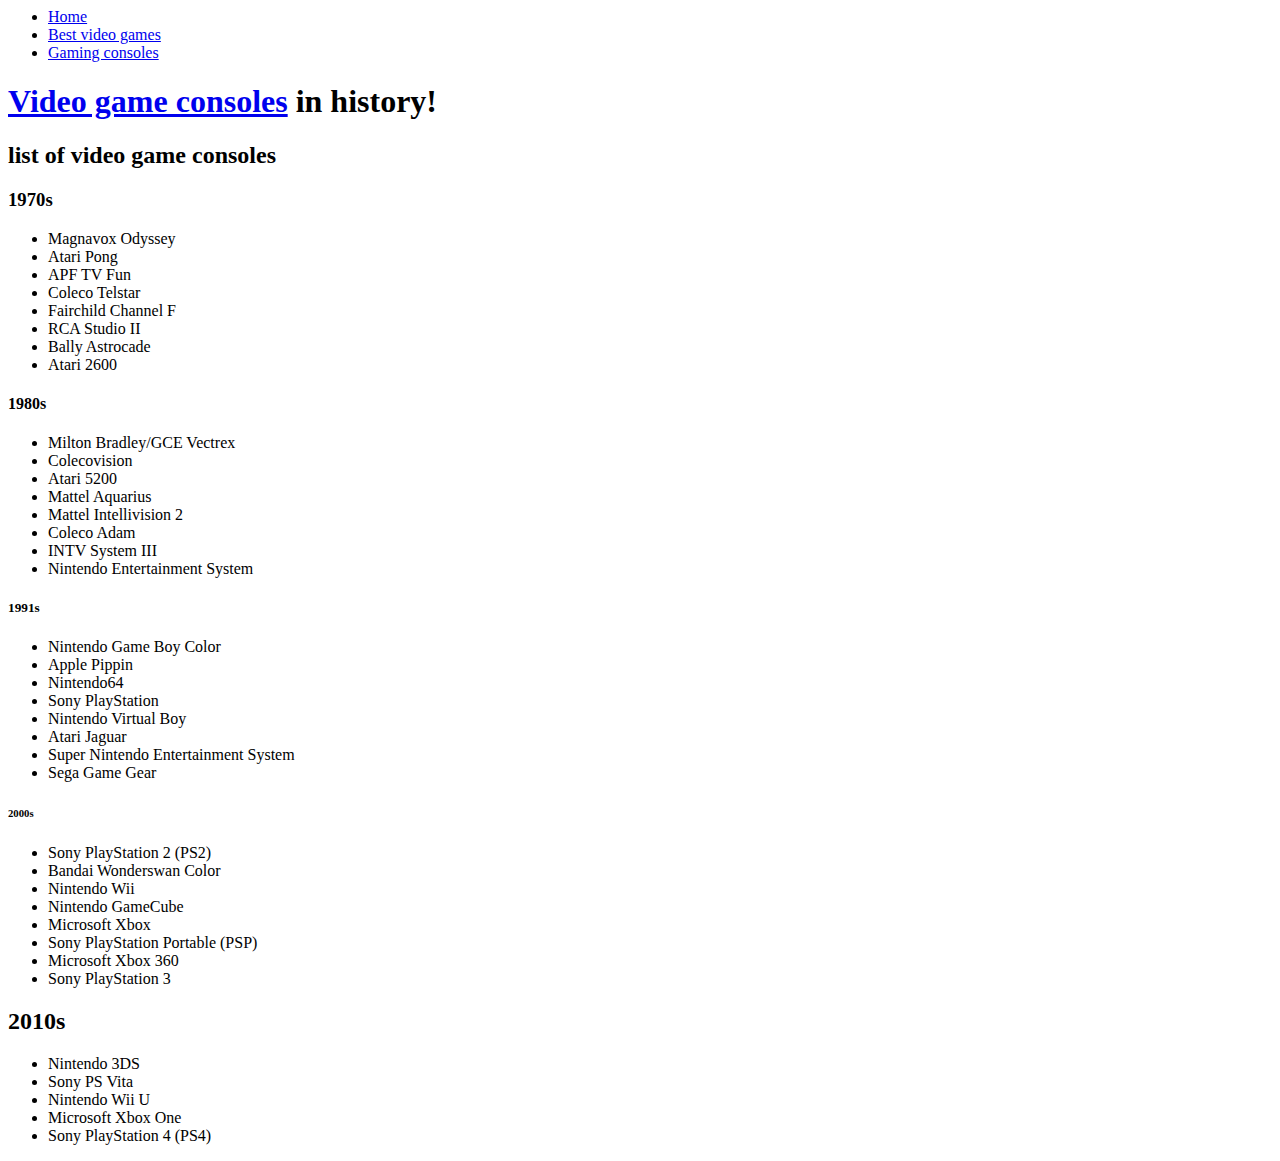
==== consoles/index.html @ 2c749024 "fdytd" ====
<head>
	<title>Video games!</title>
</head>

<body>
	<nav>
		<ul>
			<li><a href="/">Home</a></li>
			<li><a href="/videogame">Best video games</a></li>
			<li><a href="/consoles">Gaming consoles</a></li>
		</ul>
	</nav>
	
	<h1><a href="https://www.youtube.com/watch?v=VfeSDSFUSts">Video game consoles</a> in history!</h1>
	
	<h2>list of video game consoles</h2>
	<h3>1970s</h3>
	<ul>
		<li>Magnavox Odyssey</li>
		<li>Atari Pong</li>
		<li>APF TV Fun</li>
		<li>Coleco Telstar</li>
		<li>Fairchild Channel F</li>
		<li>RCA Studio II</li>
		<li>Bally Astrocade</li>
		<li>Atari 2600</li>
	</ul>
	<h4>1980s</h4>
	<ul>
		<li>Milton Bradley/GCE Vectrex</li>
		<li>Colecovision</li>
		<li>Atari 5200</li>
		<li>Mattel Aquarius</li>
		<li>Mattel Intellivision 2</li>
		<li>Coleco Adam</li>
		<li>INTV System III</li>
		<li>Nintendo Entertainment System</li>
	</ul>
	<h5>1991s</h5>
	<ul>
		<li>Nintendo Game Boy Color</li>
		<li>Apple Pippin</li>
		<li>Nintendo64</li>
		<li>Sony PlayStation</li>
		<li>Nintendo Virtual Boy</li>
		<li>Atari Jaguar</li>
		<li>Super Nintendo Entertainment System</li>
		<li>Sega Game Gear</li>
	</ul>
	<h6>2000s</h6>
	<ul>    
		<li>Sony PlayStation 2 (PS2)</li>
		<li>Bandai Wonderswan Color</li>
		<li>Nintendo Wii</li>
		<li>Nintendo GameCube</li>
		<li>Microsoft Xbox</li>
		<li>Sony PlayStation Portable (PSP)</li>
		<li>Microsoft Xbox 360</li>
		<li>Sony PlayStation 3</li>
	</ul>
	<h2>2010s</h2>
	<ul>
		<li>Nintendo 3DS</li>
		<li>Sony PS Vita</li>
		<li>Nintendo Wii U</li>
		<li>Microsoft Xbox One</li>
		<li>Sony PlayStation 4 (PS4)</li>
	</ul>
</body>
</html>
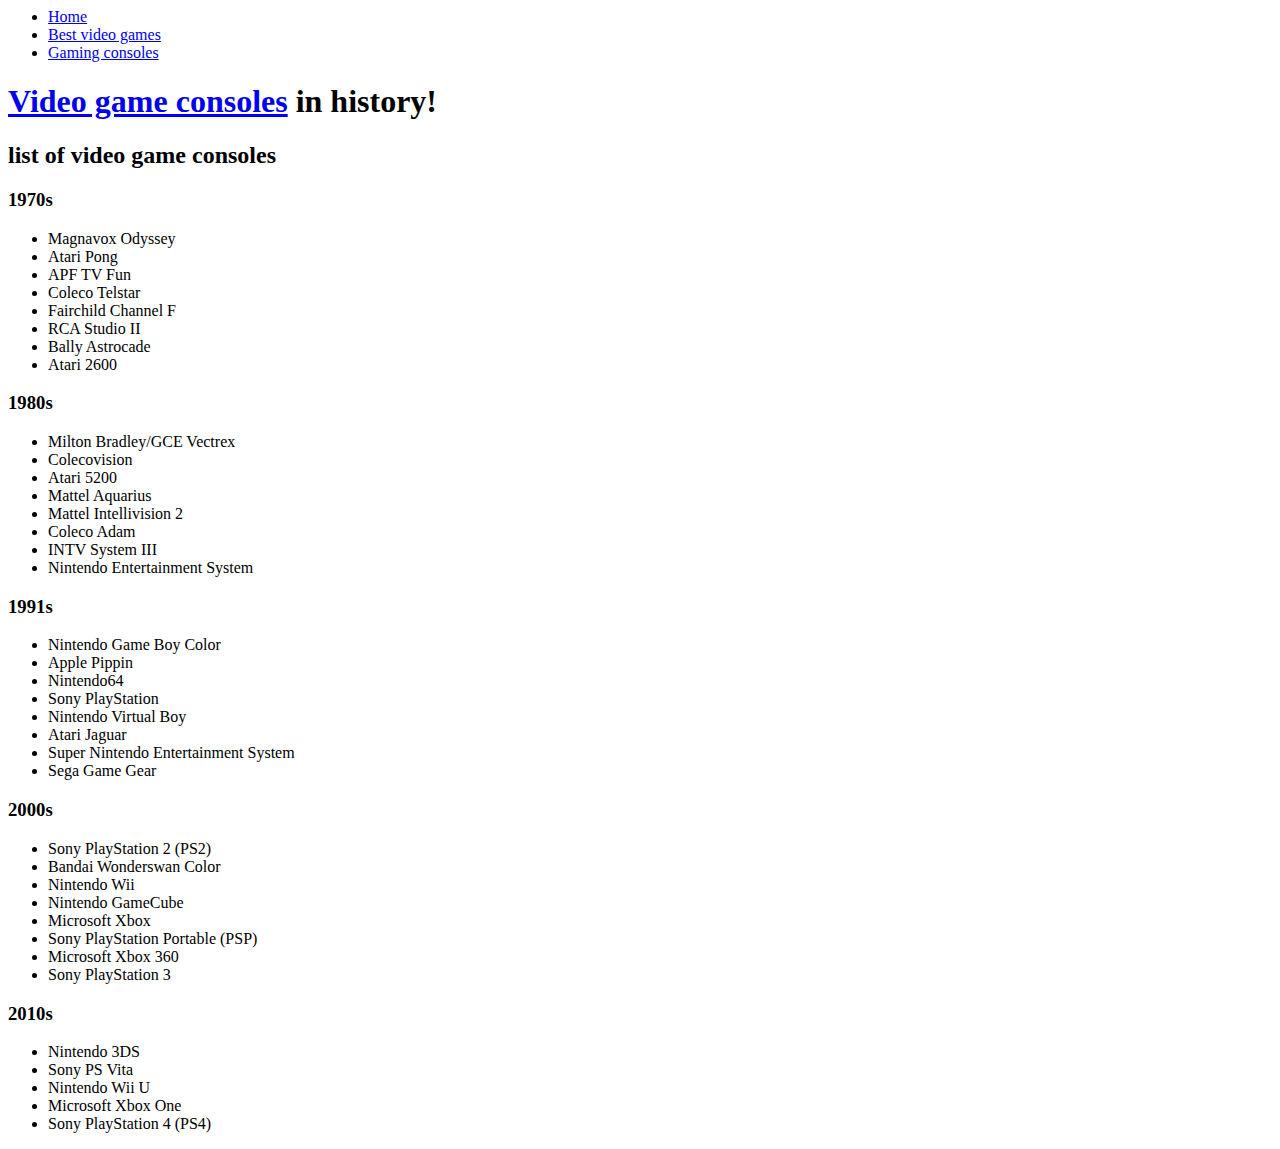
==== commit 503490c4: "dgrydry" ====
--- a/consoles/index.html
+++ b/consoles/index.html
@@ -25,7 +25,7 @@
 		<li>Bally Astrocade</li>
 		<li>Atari 2600</li>
 	</ul>
-	<h4>1980s</h4>
+	<h3>1980s</h3>
 	<ul>
 		<li>Milton Bradley/GCE Vectrex</li>
 		<li>Colecovision</li>
@@ -36,7 +36,7 @@
 		<li>INTV System III</li>
 		<li>Nintendo Entertainment System</li>
 	</ul>
-	<h5>1991s</h5>
+	<h3>1991s</h3>
 	<ul>
 		<li>Nintendo Game Boy Color</li>
 		<li>Apple Pippin</li>
@@ -47,7 +47,7 @@
 		<li>Super Nintendo Entertainment System</li>
 		<li>Sega Game Gear</li>
 	</ul>
-	<h6>2000s</h6>
+	<h3>2000s</h3>
 	<ul>    
 		<li>Sony PlayStation 2 (PS2)</li>
 		<li>Bandai Wonderswan Color</li>
@@ -58,7 +58,7 @@
 		<li>Microsoft Xbox 360</li>
 		<li>Sony PlayStation 3</li>
 	</ul>
-	<h2>2010s</h2>
+	<h3>2010s</h3>
 	<ul>
 		<li>Nintendo 3DS</li>
 		<li>Sony PS Vita</li>
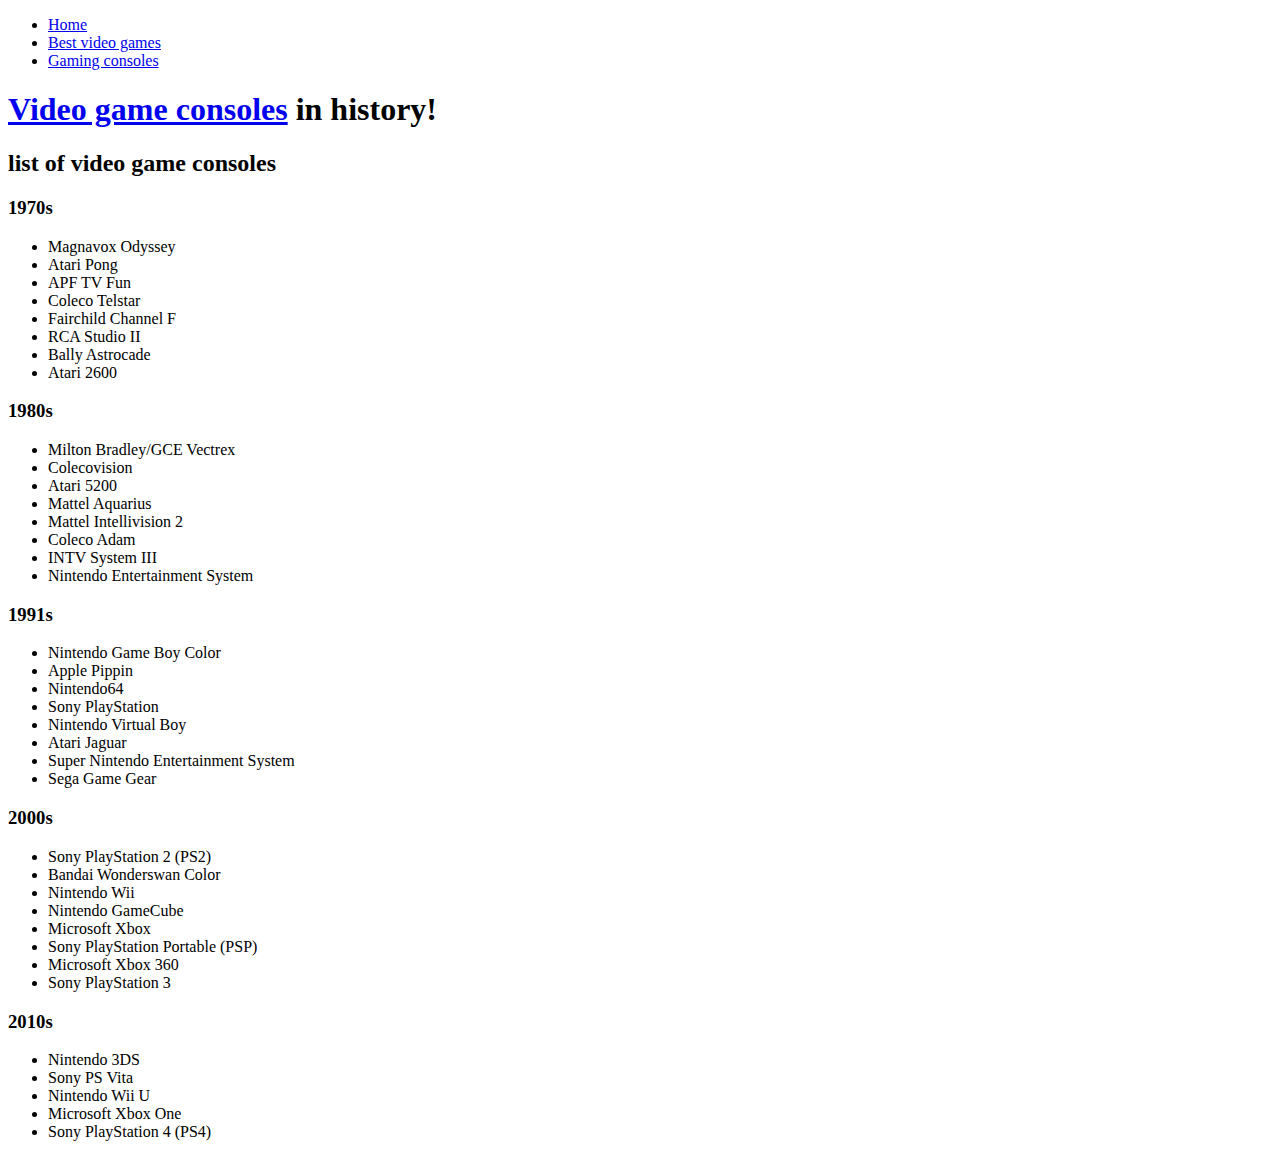
==== commit 2e6b2ab2: "fesdf" ====
--- a/consoles/index.html
+++ b/consoles/index.html
@@ -1,4 +1,6 @@
-<head>
+<!DOCTYPE html>
+
+<head> <link rel="stylesheet" href="pourya.css">
 	<title>Video games!</title>
 </head>
 
